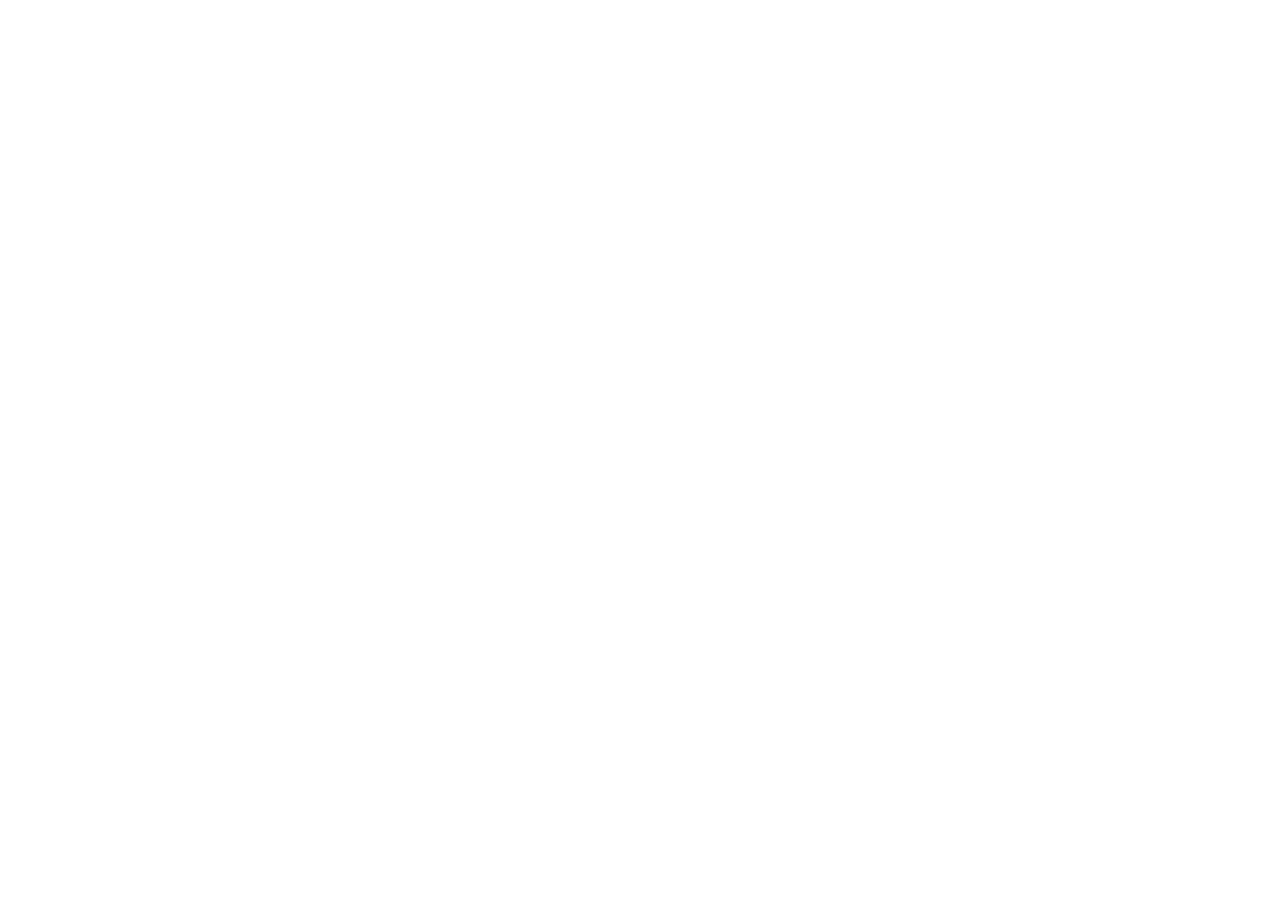
==== lab2/index.html @ eb498aa5 "Initial commit" ====
<!DOCTYPE html>
<html>
<head>
	<title>Lab X - Subject/Topic</title>
	<link rel="stylesheet" type="text/css" href="../css/site.css">
	<link rel="stylesheet" type="text/css" href="css/lab.css">
</head>
<body>

</body>
</html>
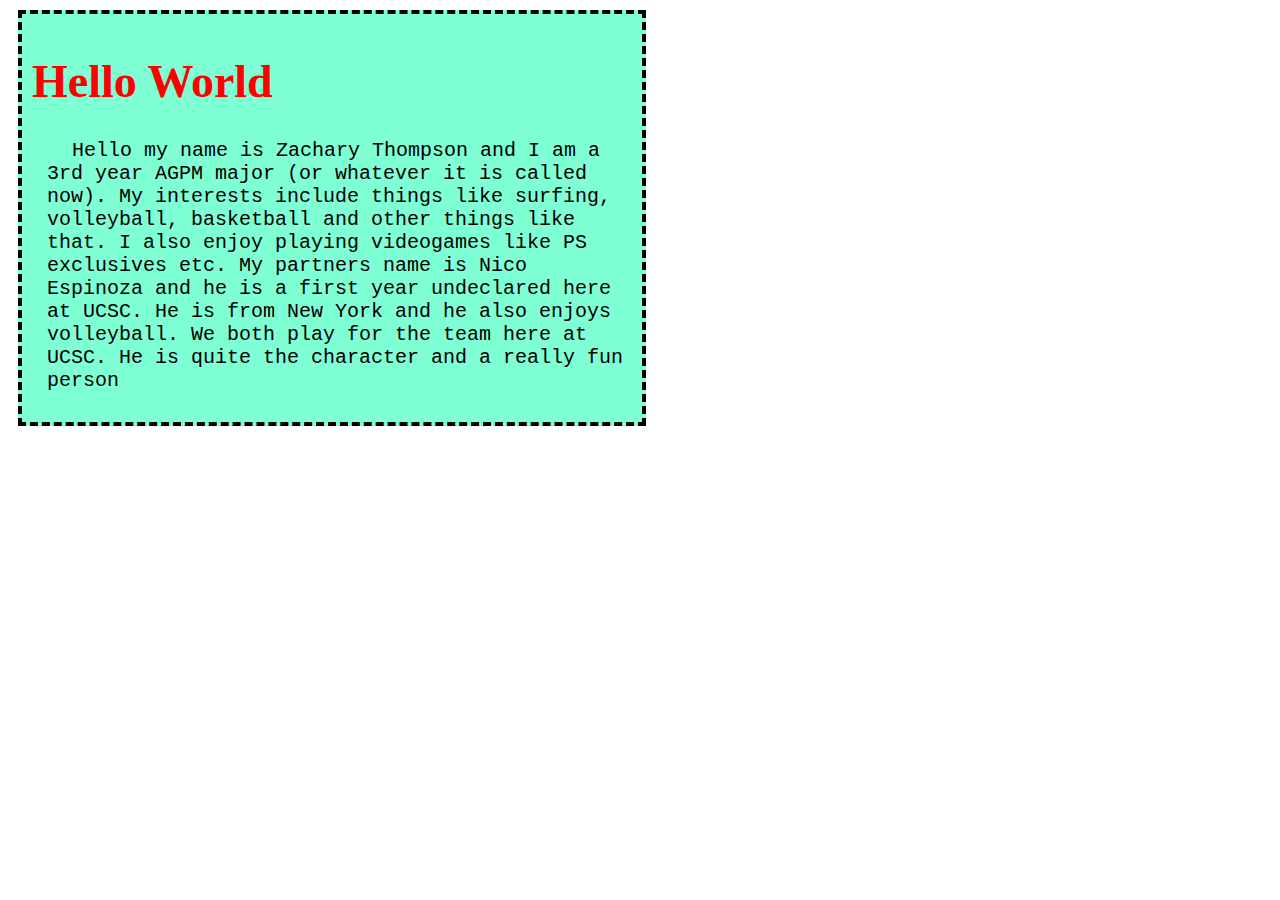
==== commit 7dbd9cf0: "finished html wedbsite" ====
--- a/lab2/index.html
+++ b/lab2/index.html
@@ -1,11 +1,14 @@
 <!DOCTYPE html>
 <html>
 <head>
-	<title>Lab X - Subject/Topic</title>
-	<link rel="stylesheet" type="text/css" href="../css/site.css">
+	<meta charset="utf-8">
+	<title>Lab 2 -My First HTML</title>
 	<link rel="stylesheet" type="text/css" href="css/lab.css">
 </head>
 <body>
-
+	<div id="content">
+		<h1>Hello World</h1>
+		<p>Hello my name is Zachary Thompson and I am a 3rd year AGPM major (or whatever it is called now). My interests include things like surfing, volleyball, basketball and other things like that. I also enjoy playing videogames like PS exclusives etc. My partners name is Nico Espinoza and he is a first year undeclared here at UCSC. He is from New York and he also enjoys volleyball. We both play for the team here at UCSC. He is quite the character and a really fun person</p>
+	</div>
 </body>
-</html>+</html>
--- a/lab2/css/lab.css
+++ b/lab2/css/lab.css
@@ -0,0 +1,21 @@
+h1 {
+  color: red;
+  font-size: 230%;
+  font-family: Papyrus;
+}
+
+p {
+  font-family:courier new;
+  text-indent: 25px;
+  margin-left: 15px;
+}
+
+#content {
+  background-color: #7FFFD4;
+  width: 600px;
+  min-height: 300px:inherit;
+  padding: 10px;
+  margin: 10px;
+  border: dashed 4px #000000;
+  font-size: 20px;
+}
